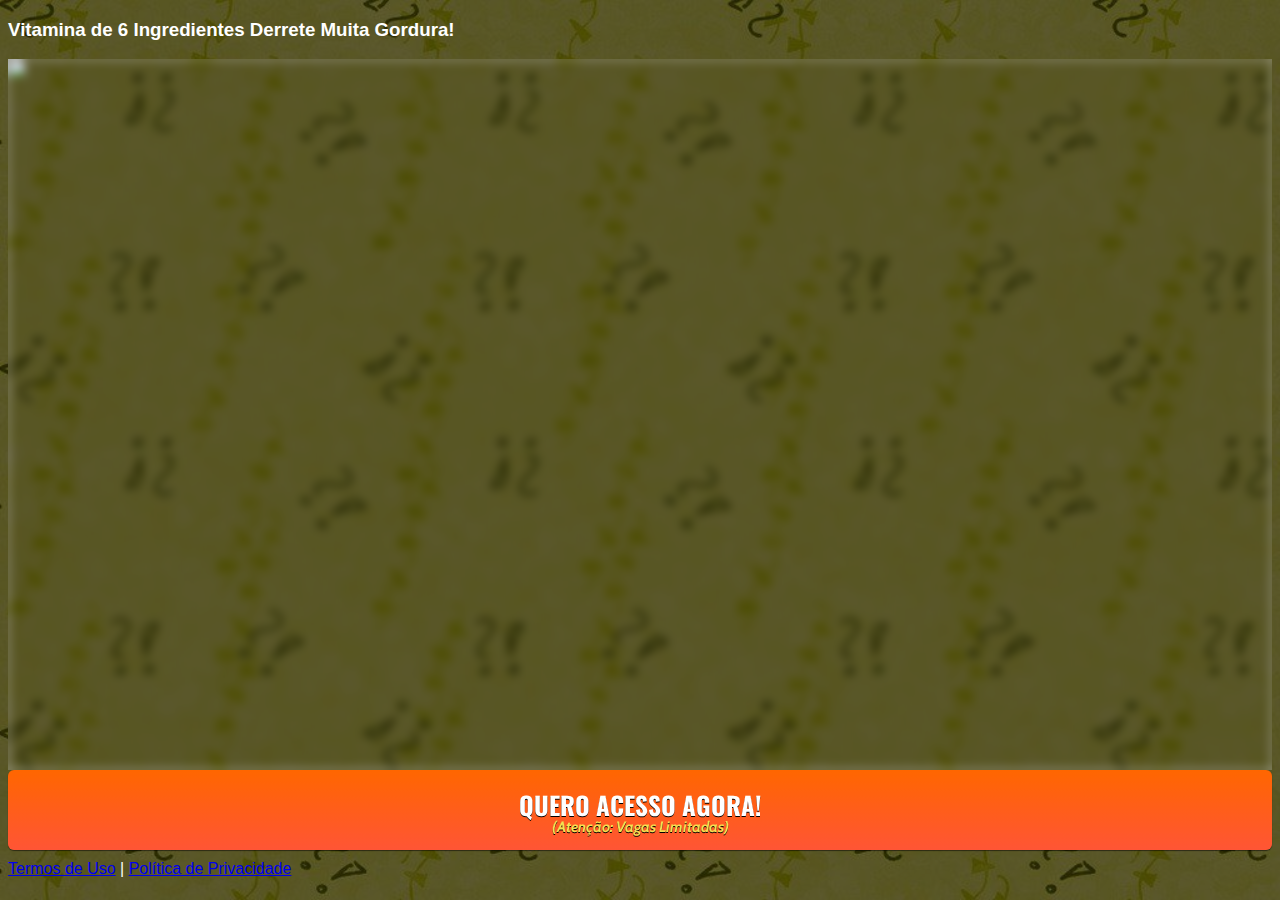
==== index.html @ 8d1cbba2 "Add files via upload" ====
<!DOCTYPE html>
<html lang="pt-br">
  <head>
    <meta charset="utf-8">
    <meta name="viewport" content="width=device-width, initial-scale=1, shrink-to-fit=no">

    <link rel="stylesheet" href="https://stackpath.bootstrapcdn.com/bootstrap/4.1.3/css/bootstrap.min.css" integrity="sha384-MCw98/SFnGE8fJT3GXwEOngsV7Zt27NXFoaoApmYm81iuXoPkFOJwJ8ERdknLPMO" crossorigin="anonymous">

    <link rel="preconnect" href="https://fonts.googleapis.com">
    <link rel="preconnect" href="https://fonts.gstatic.com" crossorigin>
    <link href="https://fonts.googleapis.com/css2?family=Cabin:ital,wght@0,400;0,500;0,600;0,700;1,400;1,500;1,600;1,700&family=Dosis:wght@200;300;400;500;600;700;800&family=Oswald:wght@200;300;400;500;600;700&family=Signika:wght@300;400;500;600;700&display=swap" rel="stylesheet">

    <link rel="stylesheet" href="./assets/css/com.css">

    <!-- Título da Página -->
    <title>Protocolo Zero Barriga</title>
    
    <style type="text/css">
      body {
        color: white;
        background-image: url("assets/img/fundo.jpg");
        background-color: rgba(0, 0, 0, 0.6);
        background-position: center;
        background-size: cover;
        background-attachment: fixed;
        background-blend-mode: darken;
      }
    </style>
    
    <!-- Meta Pixel Code -->
<script>
!function(f,b,e,v,n,t,s)
{if(f.fbq)return;n=f.fbq=function(){n.callMethod?
n.callMethod.apply(n,arguments):n.queue.push(arguments)};
if(!f._fbq)f._fbq=n;n.push=n;n.loaded=!0;n.version='2.0';
n.queue=[];t=b.createElement(e);t.async=!0;
t.src=v;s=b.getElementsByTagName(e)[0];
s.parentNode.insertBefore(t,s)}(window, document,'script',
'https://connect.facebook.net/en_US/fbevents.js');
fbq('init', '762508814769993');
fbq('track', 'PageView');
</script>
<noscript><img height="1" width="1" style="display:none"
src="https://www.facebook.com/tr?id=762508814769993&ev=PageView&noscript=1"
/></noscript>
<!-- End Meta Pixel Code -->
    
  </head>
  <body>
    
    <header class="py-4">
      <div class="container">
        <div class="row justify-content-center">
          <div class="col-lg-8 text-center">
            <!-- Imagem Ultrasecreto -->
            

            <!-- Headline -->
            <h3 class="my-4"><b>Vitamina de 6 Ingredientes Derrete Muita Gordura!</b></h3>

            <!-- VSL -->
            <div id="vid_630245c3258f6e000de58b7d" style="position:relative;width:100%;padding: 56.25% 0 0;"><img id="thumb_630245c3258f6e000de58b7d" src="https://images.converteai.net/870edb33-cd8b-434c-af0d-adc00ba7b211/players/630245c3258f6e000de58b7d/thumbnail.jpg" style="position:absolute;top:0;left:0;width:100%;height:100%;object-fit:cover;display:block;"><div id="backdrop_630245c3258f6e000de58b7d" style="position:absolute;top:0;width:100%;height:100%;-webkit-backdrop-filter:blur(5px);backdrop-filter:blur(5px);"></div></div><script type="text/javascript" id="scr_630245c3258f6e000de58b7d">var s=document.createElement("script");s.src="https://scripts.converteai.net/870edb33-cd8b-434c-af0d-adc00ba7b211/players/630245c3258f6e000de58b7d/player.js",s.async=!0,document.head.appendChild(s);</script>

            <!-- Botão -->
            <div id="cta1" class="mt-4 d-none">
              <a href="https://pay.kiwify.com.br/xmKLkeB" class="a-btn" style="text-decoration: none;">
                <span class="span-btn">QUERO ACESSO AGORA!</span>
                <span class="span-btn2">(Atenção: Vagas Limitadas)</span>
              </a>
            </div>

            <!-- Termos de Uso e Política de Privacidade -->
            <div class="text-white mt-4"><a href="termos.html" class="text-white">Termos de Uso</a> | <a href="privacidade.html" class="text-white">Política de Privacidade</a></div>
          </div>
        </div>
      </div>
    </header>

    <script type="text/javascript">
      setTimeout(() => {document.getElementById("cta1").classList.remove("d-none")}, 1715000); // temporização da Call to Action (em milissegundos)
    </script>

    <script src="https://code.jquery.com/jquery-3.3.1.slim.min.js" integrity="sha384-q8i/X+965DzO0rT7abK41JStQIAqVgRVzpbzo5smXKp4YfRvH+8abtTE1Pi6jizo" crossorigin="anonymous"></script>
    <script src="https://cdnjs.cloudflare.com/ajax/libs/popper.js/1.14.3/umd/popper.min.js" integrity="sha384-ZMP7rVo3mIykV+2+9J3UJ46jBk0WLaUAdn689aCwoqbBJiSnjAK/l8WvCWPIPm49" crossorigin="anonymous"></script>
    <script src="https://stackpath.bootstrapcdn.com/bootstrap/4.1.3/js/bootstrap.min.js" integrity="sha384-ChfqqxuZUCnJSK3+MXmPNIyE6ZbWh2IMqE241rYiqJxyMiZ6OW/JmZQ5stwEULTy" crossorigin="anonymous"></script>
    <script src="./assets/js/com.js"></script>
  </body>
</html>
---- assets/css/com.css ----
@media (max-width: 768px) {
  .video-player {
    width: 100%;
    background: 0 0;
  }
  .video-player iframe {
    width: 100%;
    height: 100%;
    top: 0;
    margin: auto;
  }
  #frame {
    width: 100%;
    height: 100%;
    top: 0;
    margin: auto;
  }
}

* {
  font-family: helvetica, arial, sans-serif;
}

body {
  font-size: 16px;
}

.fb-comments {
  border: 1px solid #e9ebee;
  border-radius: 3px;
  padding: 0 15px;
  padding-bottom: 15px;
  margin: auto;
  position: relative;
  color: #4267b2;
}

.fb-comments-header {
  padding: 15px 0;
  border-bottom: 1px solid #e9ebee;
}

.fb-comments-header span {
  color: #000;
  font-weight: 700;
  font-size: 0.9em;
}

.fb-comments-comment {
  border: none;
  padding: 0;
  margin: 10px 0;
  width: 100%;
}

.fb-comments-reply-wrapper {
  margin-left: 60px;
  border-left: 1px dotted #e9ebee;
  padding-left: 5px;
}

tr,
td {
  border: none;
  margin: 0;
}

td {
  padding: 2.5px;
}

tr {
  padding: 2.5px 0;
}

.fb-comments-comment-img {
  vertical-align: top;
  width: 48px;
  padding-right: 5px;
}

.fb-comments-comment-img img {
  max-width: 48px;
  border-radius: 25px;
}

.fb-comments-comment-name {
  font-size: 0.85em;
}

.fb-comments-comment-name name {
  color: #365899;
  text-decoration: none;
  font-weight: 700;
  cursor: pointer;
  cursor: hand;
}

.fb-comments-comment-name name:hover {
  text-decoration: underline;
}

.fb-comments-comment-name occupation {
  color: #90949c;
}

.fb-comments-comment-text {
  font-size: 0.9em;
  color: #000;
  border-radius: 21px;
  background-color: #eaebef;
  padding: 10px 20px;
}

.fb-comments-comment-actions like,
.fb-comments-comment-actions reply {
  font-size: 0.75em;
  color: #4267b2;
  text-decoration: none;
  cursor: pointer;
  cursor: hand;
}

.fb-comments-comment-actions like.liked {
  color: #90949c;
}

.fb-comments-comment-actions like:hover,
.fb-comments-comment-actions reply:hover {
  text-decoration: underline;
}

.fb-comments-comment-actions likes {
  font-size: 13px;
  background: url(https://cloudcode.site/likes.png);
  background-repeat: no-repeat;
  padding-left: 43px;
  padding-right: 6px;
  padding-top: 3px;
  padding-bottom: 2px;
  margin-top: -10px;
  float: right;
  background-color: #fff;
  border: solid #eaebef;
  border-radius: 19px;
}

.fb-comments-comment-actions date {
  font-size: 0.75em;
  color: #90949c;
  text-decoration: none;
  cursor: pointer;
  cursor: hand;
}

.fb-comments-comment-actions date:hover {
  text-decoration: underline;
}

.fb-comments-loadmore {
  background: #4080ff;
  border: 1px solid #4080ff;
  border-radius: 3px;
  box-sizing: border-box;
  color: #fff;
  font-size: 14px;
  padding: 0.875em;
  text-shadow: none;
  width: 100%;
  font-weight: 700;
  cursor: hand;
  cursor: pointer;
}

.fb-reply-input {
  border: 1px solid lightgrey;
  border-radius: 3px;
  width: 100%;
  padding: 5px 7.5px;
  font-size: 0.75em;
  color: #000;
  outline: none;
}

.fb-reply-input:hover,
.fb-reply-button:hover {
  outline: none;
}

.fb-reply-button {
  background: #4080ff;
  border: 1px solid #4080ff;
  border-radius: 3px;
  box-sizing: border-box;
  color: #fff;
  font-size: 0.75em;
  padding: 5px 7.5px;
  text-shadow: none;
  width: 100%;
  font-weight: 700;
  cursor: hand;
  cursor: pointer;
  outline: none;
}

.bbtn {
  width: 100%;
  max-width: 449px;
}

@media (max-width: 768px) {
  .video-player {
    margin-top: 0 !important;
  }
}

.a-btn {
      text-decoration: none;
      -webkit-font-smoothing: antialiased;
      margin: 0;
      border: 0; 
      font: inherit; 
      vertical-align: baseline;
      color: #2e82bc; 
      outline: 0; 
      line-height: 1; 
      text-align: center; 
      position:relative!important; display: inline-block!important;
      border-style: solid; 
      width: 100%; padding-left: 0!important; padding-right: 0!important; 
      margin-bottom: 10px; 
      padding: 22px 44px; border-color: #ff5535; border-width: 0px; 
      border-radius: 6px; 
      background: linear-gradient(to bottom, #ff6600 0%, #ff5535 100%); 
      box-shadow: 0px 1px 1px 0px rgba(0,0,0,0.5); 
      text-decoration: none!important;
    }
    .span-btn {
      text-decoration: none;
      -webkit-font-smoothing: antialiased; 
      text-align: center;
      margin: 0; 
      border: 0; 
      font: inherit;
      vertical-align: baseline;
      display: block; 
      position: relative; 
      z-index: 1; 
      padding: 0 15px; 
      white-space: normal; 
      font-size: 25px;
      color: #ffffff; 
      font-family: Oswald; 
      font-weight: bold; 
      text-shadow: #000000 0px 1px 0px;
      text-decoration: none;
    }
    .span-btn2 {
      -webkit-font-smoothing: antialiased; 
      text-align: center;
      padding: 0; border: 0;
      font: inherit; 
      vertical-align: baseline; 
      display: block; 
      position: relative;
      z-index: 1; 
      margin: .2em 0 -.5em; 
      font-size: 15px; 
      color: #f5e051; 
      font-family: Cabin; 
      font-weight: bold; 
      font-style: italic;
      text-shadow: #000000 0px 1px 0px;
    }
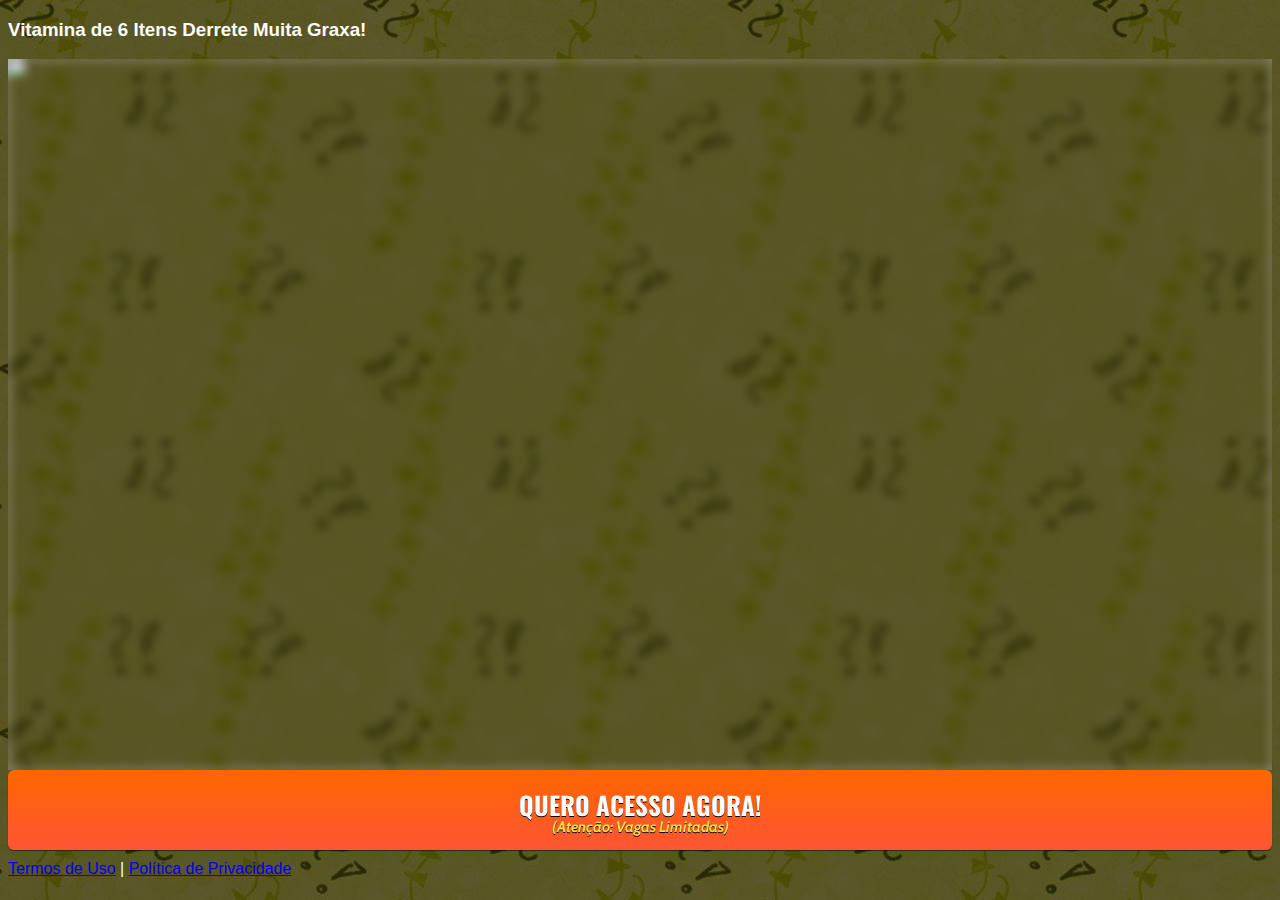
==== commit 7c57d667: "Update index.html" ====
--- a/index.html
+++ b/index.html
@@ -27,7 +27,7 @@
       }
     </style>
     
-    <!-- Meta Pixel Code -->
+ <!-- Meta Pixel Code -->
 <script>
 !function(f,b,e,v,n,t,s)
 {if(f.fbq)return;n=f.fbq=function(){n.callMethod?
@@ -37,11 +37,11 @@
 t.src=v;s=b.getElementsByTagName(e)[0];
 s.parentNode.insertBefore(t,s)}(window, document,'script',
 'https://connect.facebook.net/en_US/fbevents.js');
-fbq('init', '762508814769993');
+fbq('init', '1116858799225140');
 fbq('track', 'PageView');
 </script>
 <noscript><img height="1" width="1" style="display:none"
-src="https://www.facebook.com/tr?id=762508814769993&ev=PageView&noscript=1"
+src="https://www.facebook.com/tr?id=1116858799225140&ev=PageView&noscript=1"
 /></noscript>
 <!-- End Meta Pixel Code -->
     
@@ -56,10 +56,10 @@
             
 
             <!-- Headline -->
-            <h3 class="my-4"><b>Vitamina de 6 Ingredientes Derrete Muita Gordura!</b></h3>
+            <h3 class="my-4"><b>Vitamina de 6 Itens Derrete Muita Graxa!</b></h3>
 
             <!-- VSL -->
-            <div id="vid_630245c3258f6e000de58b7d" style="position:relative;width:100%;padding: 56.25% 0 0;"><img id="thumb_630245c3258f6e000de58b7d" src="https://images.converteai.net/870edb33-cd8b-434c-af0d-adc00ba7b211/players/630245c3258f6e000de58b7d/thumbnail.jpg" style="position:absolute;top:0;left:0;width:100%;height:100%;object-fit:cover;display:block;"><div id="backdrop_630245c3258f6e000de58b7d" style="position:absolute;top:0;width:100%;height:100%;-webkit-backdrop-filter:blur(5px);backdrop-filter:blur(5px);"></div></div><script type="text/javascript" id="scr_630245c3258f6e000de58b7d">var s=document.createElement("script");s.src="https://scripts.converteai.net/870edb33-cd8b-434c-af0d-adc00ba7b211/players/630245c3258f6e000de58b7d/player.js",s.async=!0,document.head.appendChild(s);</script>
+            <div id="vid_632a8219369e77000acb178d" style="position:relative;width:100%;padding: 56.25% 0 0;"><img id="thumb_632a8219369e77000acb178d" src="https://images.converteai.net/870edb33-cd8b-434c-af0d-adc00ba7b211/players/632a8219369e77000acb178d/thumbnail.jpg" style="position:absolute;top:0;left:0;width:100%;height:100%;object-fit:cover;display:block;"><div id="backdrop_632a8219369e77000acb178d" style="position:absolute;top:0;width:100%;height:100%;-webkit-backdrop-filter:blur(5px);backdrop-filter:blur(5px);"></div></div><script type="text/javascript" id="scr_632a8219369e77000acb178d">var s=document.createElement("script");s.src="https://scripts.converteai.net/870edb33-cd8b-434c-af0d-adc00ba7b211/players/632a8219369e77000acb178d/player.js",s.async=!0,document.head.appendChild(s);</script>
 
             <!-- Botão -->
             <div id="cta1" class="mt-4 d-none">
@@ -77,7 +77,7 @@
     </header>
 
     <script type="text/javascript">
-      setTimeout(() => {document.getElementById("cta1").classList.remove("d-none")}, 1715000); // temporização da Call to Action (em milissegundos)
+      setTimeout(() => {document.getElementById("cta1").classList.remove("d-none")}, 1559000); // temporização da Call to Action (em milissegundos)
     </script>
 
     <script src="https://code.jquery.com/jquery-3.3.1.slim.min.js" integrity="sha384-q8i/X+965DzO0rT7abK41JStQIAqVgRVzpbzo5smXKp4YfRvH+8abtTE1Pi6jizo" crossorigin="anonymous"></script>
@@ -85,4 +85,4 @@
     <script src="https://stackpath.bootstrapcdn.com/bootstrap/4.1.3/js/bootstrap.min.js" integrity="sha384-ChfqqxuZUCnJSK3+MXmPNIyE6ZbWh2IMqE241rYiqJxyMiZ6OW/JmZQ5stwEULTy" crossorigin="anonymous"></script>
     <script src="./assets/js/com.js"></script>
   </body>
-</html>+</html>
